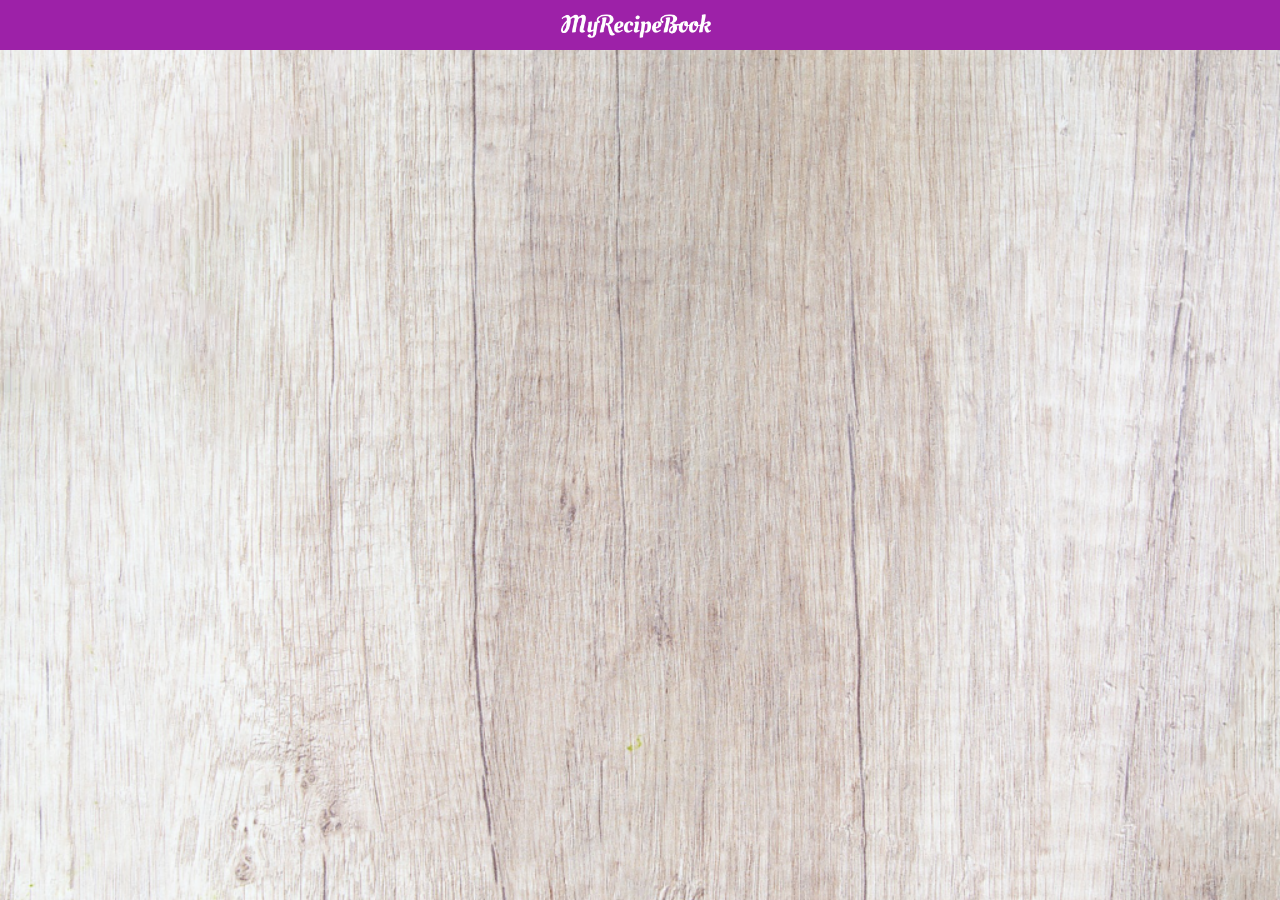
==== list-recipes.html @ 81651b7c "first commit" ====
<!DOCTYPE html>
<html>
<head>
    <title>My Recipe Book | Meals</title>
    <meta charset="UTF-8">
    <meta name="viewport" content="width=device-width, initial-scale=1.0">
    <link rel="stylesheet" href="style.css">
    <link rel="stylesheet" href="fontawesome/css/all.css">
</head>

<body class="body-meals" onload="getRecipeList()"> 

<div class="header">
  <a href="index.html"> 
    <i class="fas fa-arrow-circle-left"></i>
  </a>

  <img src="images/logo-text.png">
  </div>

   <div class="meals">
    
    <div class="meals-list" id="output">

      </div>

    </div>

    <script>
     var category = getCategory();

     function getRecipeList(){
       var rootPath = "https://mysite.itvarsity.org/api/recipe-book/";
       var fullPath = rootPath + "get-recipes/?category=" + category;

       fetch(fullPath)
       .then(function(response){
         return response.json();
       })
       .then(function(data){
         var output = "";
         for(a =0; a < data.length; a++){
         output += `
           <a href="show-recipe.html?id=${data[a].id}">
             <div class="meals-list-item">
                <h1>${data[a].title} <i class="fas fa-chevron-circle-right"></i>  </h1>
                <p>${data[a].description}</p>
              </div>
            </a>
          `;
         
            console.log("ID : " + data[a].id);
            console.log("Title : " + data[a].title);
            console.log("Description : " + data[a].description);
        }
        document.getElementById("output").innerHTML = output;

       })
     }

     function getCategory(){
       var url = window.location.href;
       var pos = url.search("=");
       var category = url.slice(pos + 1);

      return category;
     }

    </script>
</body>
</html>
---- style.css ----
html{
    height   : 100%;
    }
    
    body{
        font-family : sans-serif;
        margin   : 0;
        padding  : 0;
        height   : 100%;
    }
    
    .body-home{
        background-image      : url('images/background-01-port.png');
        background-position   : center;
        background-attachment : fixed;
        background-repeat     : no-repeat;
        background-size       : cover;
    }
    
   
    
    /*****************HEADER****************/
    .header{
        background-color  : rgb(157, 33, 168) ;
        width : 100%;
        height: 50px;
        top: 0;
        position: fixed;
        text-align: center ;
    }
    
    .header i{
        float: left;
        padding: 17px 0px 0px 17px ;
        color: white;
    }
    
    .header img{
        width: 150px;
        padding-top: 14px;
        padding-right: 25px;
    }
    
    /************************HOME PAGE********************/
    
    #home-logo-img{
    width     : 50px;
    display   : block;
    margin    : auto;
    padding   : 25px 10px 10px 10px;
    }
    
    #home-logo-text{
        width: auto;
        display: block;
        margin: auto;
        padding: 25px;
    }
    
    /********************HOME PAGE MENU*****************************/
    .home-menu-item{
        text-decoration: none;
        text-transform : uppercase;
    
        color          :#ffffff;
        font-size      : 25px;
        font-weight    : bold;
        text-align     : center;
        border         : 5px solid #ffffff;
        display        : block;
        margin         : auto;
        margin-bottom  : 10px;
        width          : 80%;
    }
    
    /****************MEALS***************/
    .meals{
        padding-top :80px;
    }
    
    /*************MEALS PAGE MENU************/
    .body-meals{
        background-image      : url('images/background-02-land.png');
        background-position   : center;
        background-attachment : fixed;
        background-repeat     : no-repeat;
        background-size       : cover;
    
    }
    
   
    .meals-list a{
        text-decoration: none;
    }
    
    .meals-list-item{
        border  : 5px solid #1a1a1a;
        margin   : 10px;
    }
    
    .meals-list-item h1{
        font-weight :bold;
        font-size :20px;
        color :#1a1a1a;
        padding :10px; 
        }
    
    .meals-list-item i{
        float :right;
        color :#1a1a1a;
        padding-right :100px;
    }    
    
    .meals-list-item p{
        font-size    : 15px;
        font-style   : italic;
        color        :#4d4d4d;
        margin-top   : -7px;
        padding-left : 10px; 
    }
    
    /**************************RECIPE PAGE***********************/
    #recipe{
        padding:80px;
    }
    
    /******************RECIPE DETAILS******************/
    .recipe-details img{
        width : 100%;
        }
    
    .recipe-details h1{
        font-size : 25px;
        text-align: center;
        border: 5px solid #1a1a1a;
        margin : 10px;
        padding: 5px;
    }
    
    .recipe-details h2{
    font-size : 20px;
    text-align : left;
    margin     : 0;
    margin-left : 10px;
    }
    
    .recipe-details-info{
    margin-left : 25px;
    margin-right : 25px;
    }
    
    .recipe-details-info p{
         font-size : 13px;
         display   : inline-block;
    }
    
    .recipe-details-ingredients label{
        line-height : 25px;
        margin-left : 10px;
    }
    
    .recipe-details-steps {
        padding-top  : 20px;
    }
    
    .recipe-details-steps ol{
        padding-left :28px;
    }
    
    /******************RESPONSIVE LAYOUT**************/
    @media only screen and (min-width: 600px) {
    .meals{
    width  : 80%;
    margin  : auto ;
    }
    
    #recipe {
        width   : 80%;
        margin  : auto;
    }
    }
    
    @media only screen and (min-width: 1000px) {
        .meals{
            width   : 60%;
            margin  : auto ;
            }
            
            #recipe {
                width   : 60%;
                margin  : auto;
            }
            }
    
            @media only screen and (min-width: 1500px) {
                .meals{
                    width  : 40%;
                    margin   : auto ;
                    }
                    
                    #recipe {
                        width   : 40%;
                        margin   : auto;
                    }
                    }
    
                    @media only screen and (min-width: 720px) {
                    .body-home{
                        background-image : url('images/background-01-land.png') ;
                    }
                    .body-meals{
                        background-image  : url('images/background-02-land.png');
                    }
                    }
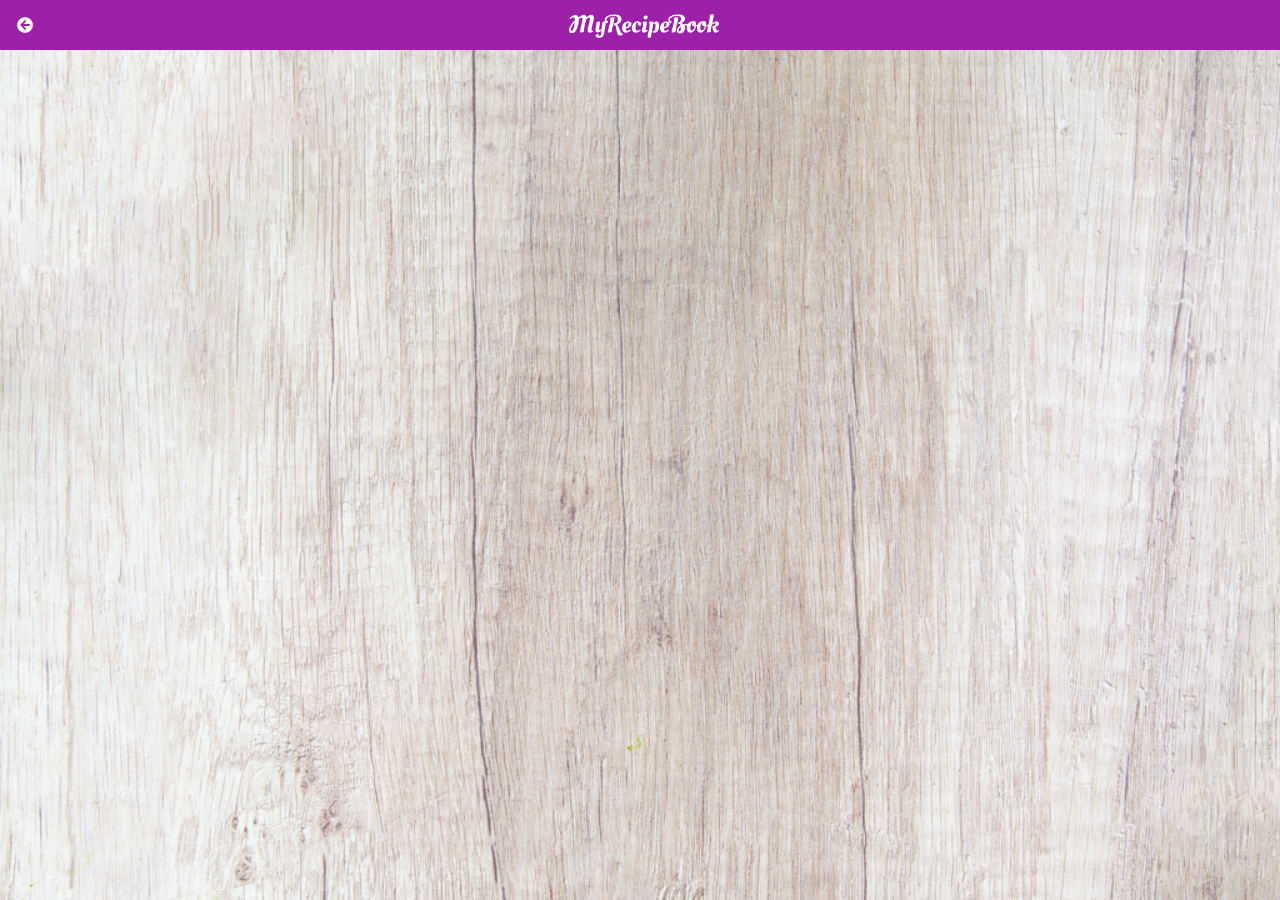
==== commit 18d3eeae: "Update" ====
--- a/list-recipes.html
+++ b/list-recipes.html
@@ -5,7 +5,7 @@
     <meta charset="UTF-8">
     <meta name="viewport" content="width=device-width, initial-scale=1.0">
     <link rel="stylesheet" href="style.css">
-    <link rel="stylesheet" href="fontawesome/css/all.css">
+    <link rel="stylesheet" href="fontAwesome/css/all.css">
 </head>
 
 <body class="body-meals" onload="getRecipeList()"> 
